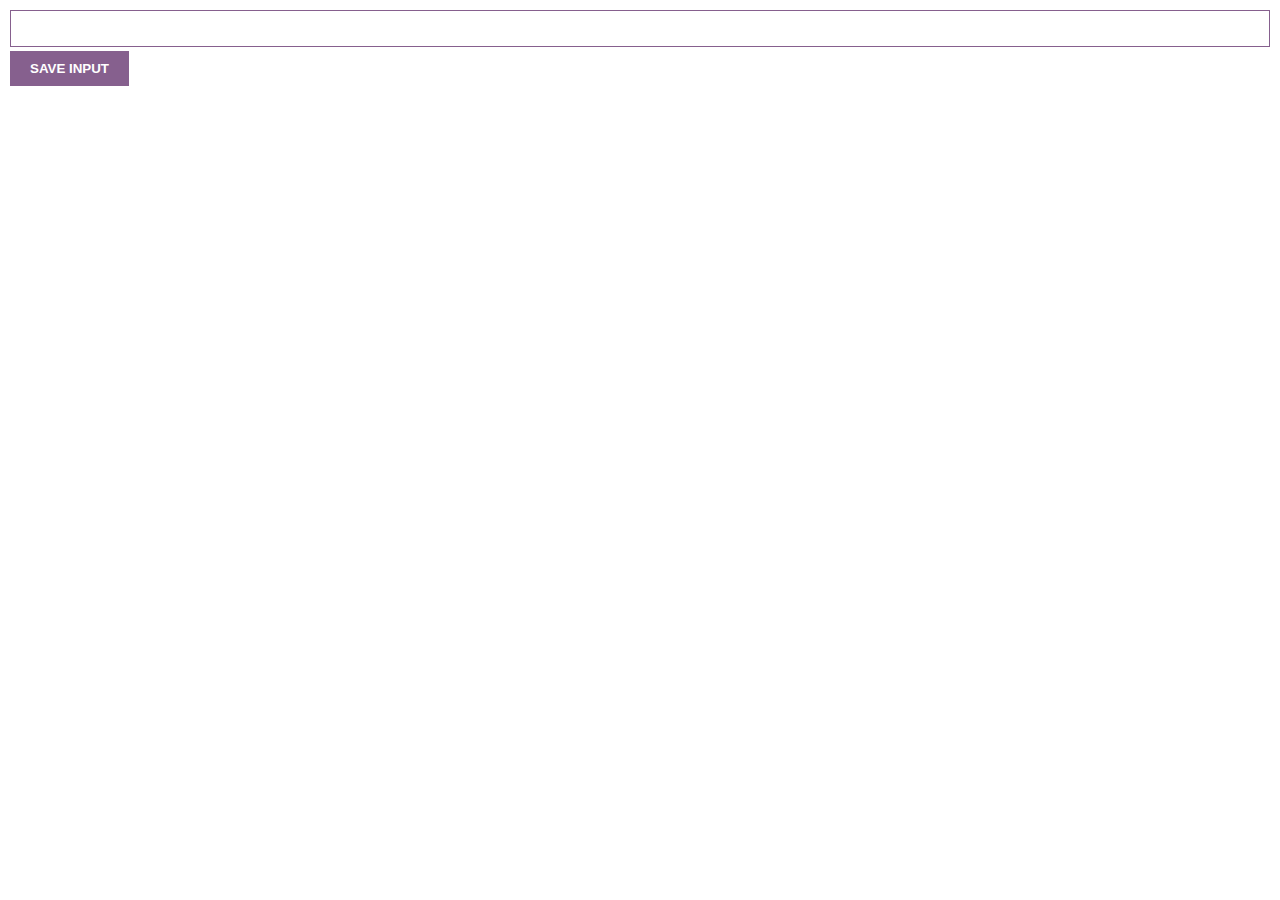
==== leadTracker.html @ ebeb7b17 "Added  addEventListener and removed saveLead()" ====
<html>
    <head>
        <link rel="stylesheet" href="index.css">
        <style>
        body {
            margin: 0;
            padding: 10px;
            font-family: Arial, Helvetica, sans-serif;
        }        
        input {
            width: 100%;
            padding: 10px;
            box-sizing: border-box;
            border: 1.5px solid #86608E;
            margin-bottom: 4px;
        }
        
        button {
            background: #86608E;
            color: white;
            padding: 10px 20px;
            border: none;
            font-weight: bold;
        }
        </style>
    </head>
    <body>
        <input type="text" id="input-el" >
        <button id="input-btn">SAVE INPUT</button>
        <script>
            let saveInput = document.getElementById("input-btn");
            saveInput.addEventListener ("click", function() {
                console.log("Button clicked!");
            });
        </script>
    </body>
</html>
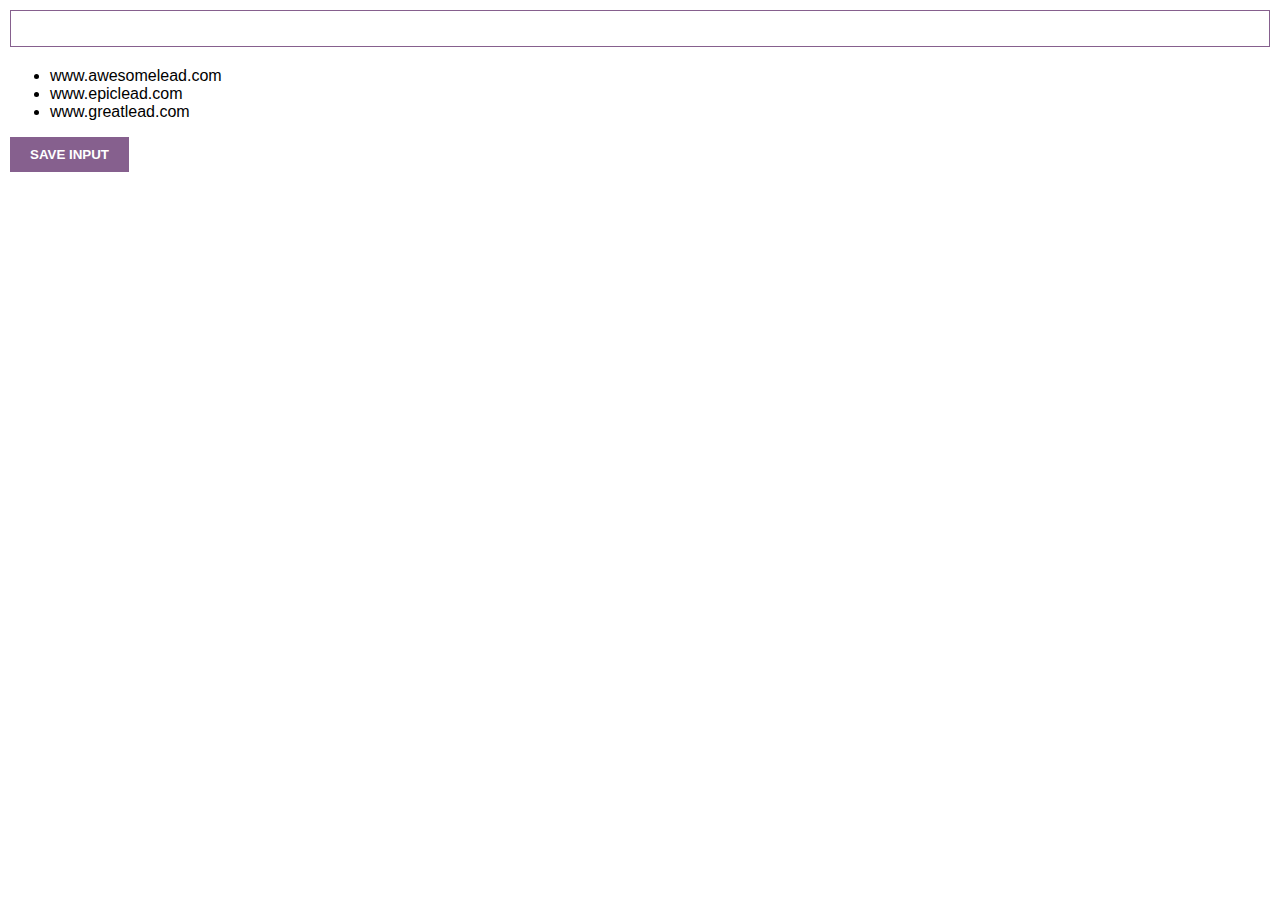
==== commit 702e3871: "added ul and li with innerHtml" ====
--- a/leadTracker.html
+++ b/leadTracker.html
@@ -26,12 +26,22 @@
     </head>
     <body>
         <input type="text" id="input-el" >
+        <ul id="ul-el"></ul>
         <button id="input-btn">SAVE INPUT</button>
         <script>
-            let saveInput = document.getElementById("input-btn");
-            saveInput.addEventListener ("click", function() {
-                console.log("Button clicked!");
-            });
+        let myLeads = ["www.awesomelead.com", "www.epiclead.com", "www.greatlead.com"]
+        const inputEl = document.getElementById("input-el")
+        const inputBtn = document.getElementById("input-btn")
+        const ulEl = document.getElementById("ul-el")
+        
+        inputBtn.addEventListener("click", function() {
+            myLeads.push(inputEl.value)
+            console.log(myLeads)
+        });
+        for (let i = 0; i < myLeads.length; i++) {
+            ulEl.innerHTML += "<li>" + myLeads[i] + "</li>";
+        }
+            
         </script>
     </body>
 </html>
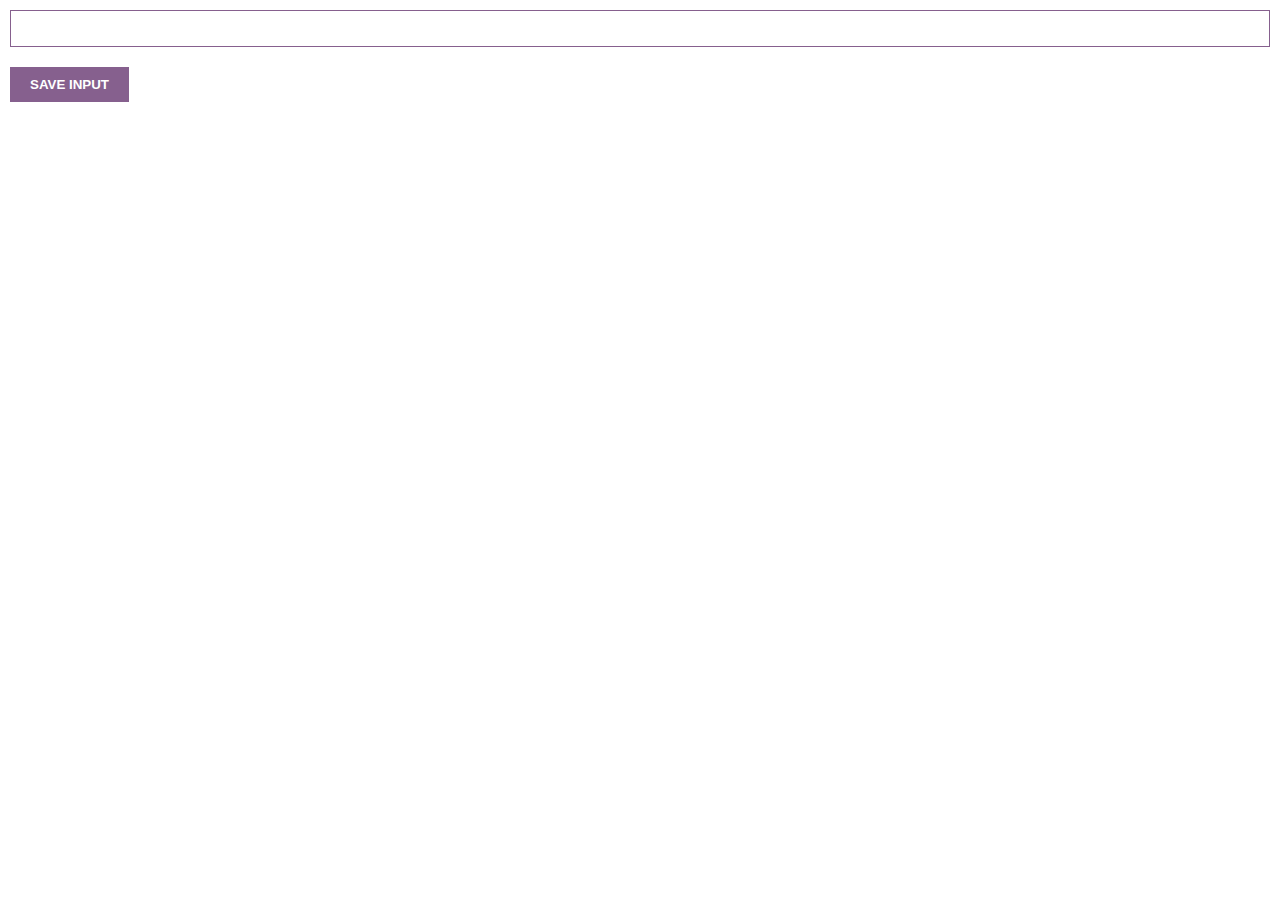
==== commit aeb2e287: "added renderLeads()" ====
--- a/leadTracker.html
+++ b/leadTracker.html
@@ -29,17 +29,22 @@
         <ul id="ul-el"></ul>
         <button id="input-btn">SAVE INPUT</button>
         <script>
-        let myLeads = ["www.awesomelead.com", "www.epiclead.com", "www.greatlead.com"]
-        const inputEl = document.getElementById("input-el")
-        const inputBtn = document.getElementById("input-btn")
-        const ulEl = document.getElementById("ul-el")
+        let myLeads = [];
+        const inputEl = document.getElementById("input-el");
+        const inputBtn = document.getElementById("input-btn");
+        const ulEl = document.getElementById("ul-el");
         
         inputBtn.addEventListener("click", function() {
             myLeads.push(inputEl.value)
-            console.log(myLeads)
-        });
-        for (let i = 0; i < myLeads.length; i++) {
-            ulEl.innerHTML += "<li>" + myLeads[i] + "</li>";
+            renderLeads();
+        })
+        
+        function renderLeads(){
+        let listItems = ""
+            for (let i = 0; i < myLeads.length; i++) {
+                listItems += "<li>" + myLeads[i] + "</li>"
+            }
+            ulEl.innerHTML = listItems
         }
             
         </script>
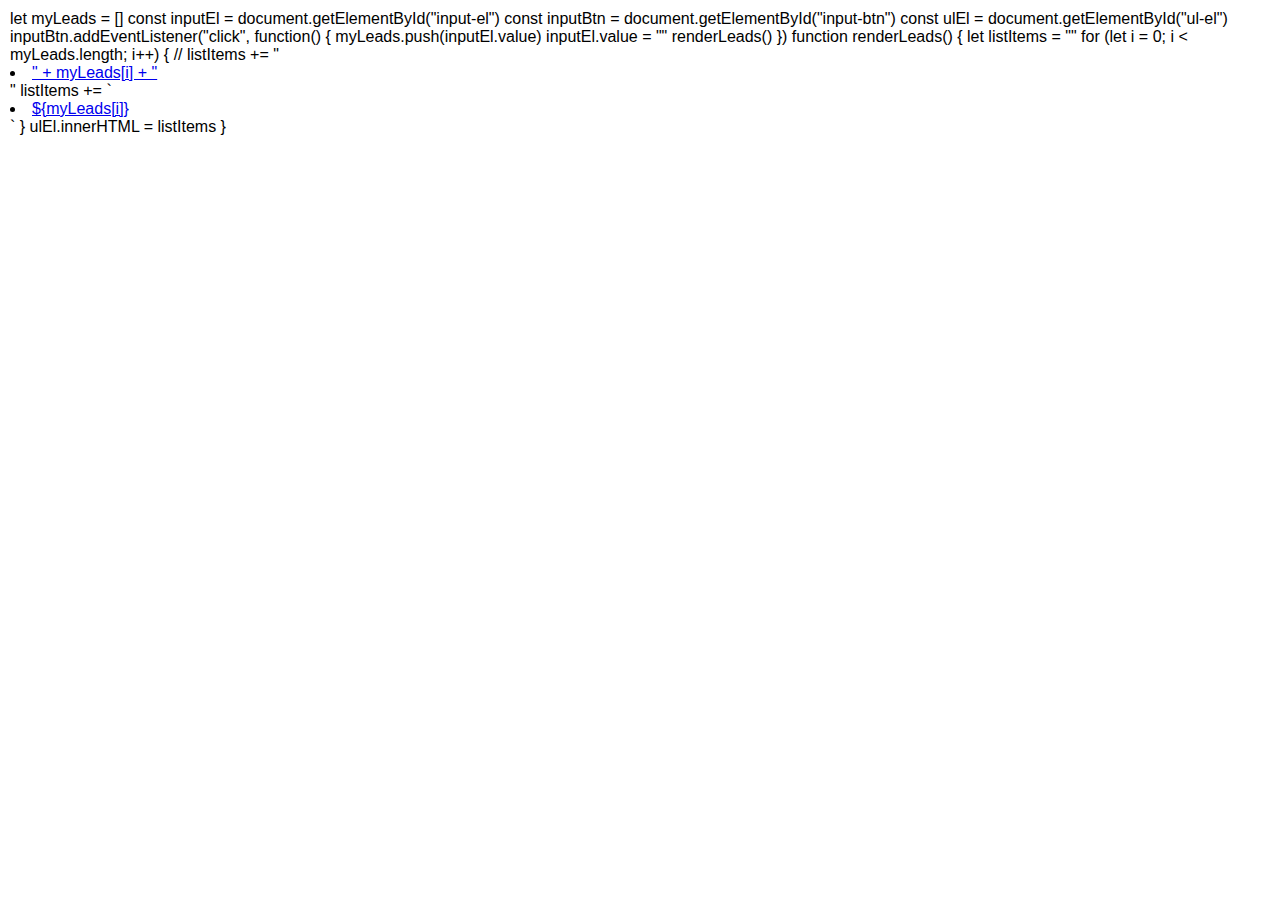
==== commit 23c11c35: "added anchor tag to input text" ====
--- a/leadTracker.html
+++ b/leadTracker.html
@@ -25,26 +25,29 @@
         </style>
     </head>
     <body>
-        <input type="text" id="input-el" >
-        <ul id="ul-el"></ul>
-        <button id="input-btn">SAVE INPUT</button>
-        <script>
-        let myLeads = [];
-        const inputEl = document.getElementById("input-el");
-        const inputBtn = document.getElementById("input-btn");
-        const ulEl = document.getElementById("ul-el");
+        let myLeads = []
+        const inputEl = document.getElementById("input-el")
+        const inputBtn = document.getElementById("input-btn")
+        const ulEl = document.getElementById("ul-el")
         
         inputBtn.addEventListener("click", function() {
             myLeads.push(inputEl.value)
-            renderLeads();
+            inputEl.value = ""
+            renderLeads()
         })
         
-        function renderLeads(){
-        let listItems = ""
+        function renderLeads() {
+            let listItems = ""
             for (let i = 0; i < myLeads.length; i++) {
-                listItems += "<li>" + myLeads[i] + "</li>"
+             // listItems += "<li><a target='_blank' href='" + myLeads[i] + "'>" + myLeads[i] + "</a></li>"
+                listItems += `
+                <li>
+                    <a target='_blank' href='${myLeads[i]}'>
+                        ${myLeads[i]}
+                    </a>
+                </li>`
             }
-            ulEl.innerHTML = listItems
+            ulEl.innerHTML = listItems  
         }
             
         </script>
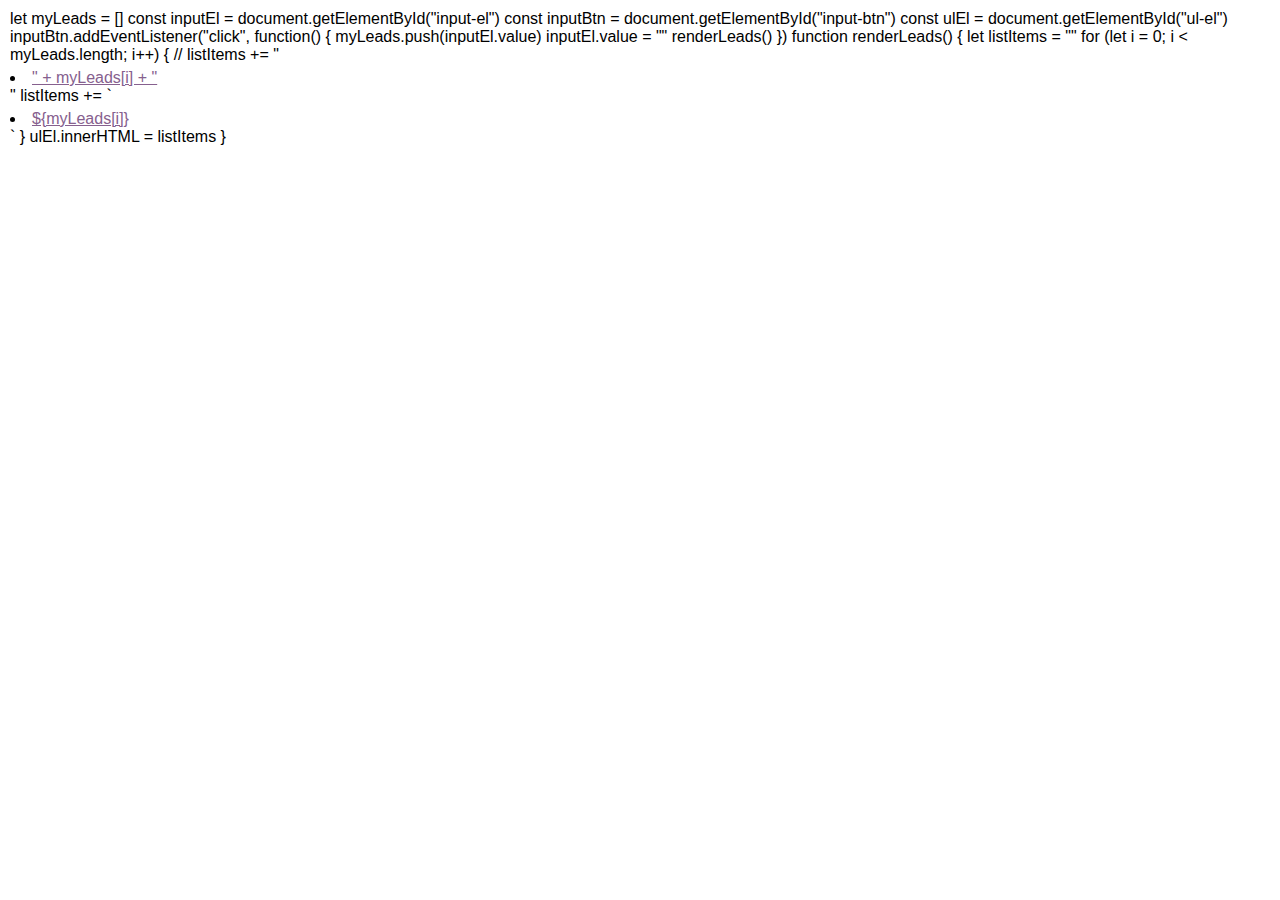
==== commit ce8aab30: "link styling" ====
--- a/leadTracker.html
+++ b/leadTracker.html
@@ -22,6 +22,21 @@
             border: none;
             font-weight: bold;
         }
+
+        ul {
+            margin-top: 20px;
+            list-style: none;
+            padding-left: 0;
+        }
+        
+        li {
+            margin-top: 5px;
+        }
+        
+        a {
+            color: #86608E;
+        }
+    
         </style>
     </head>
     <body>
